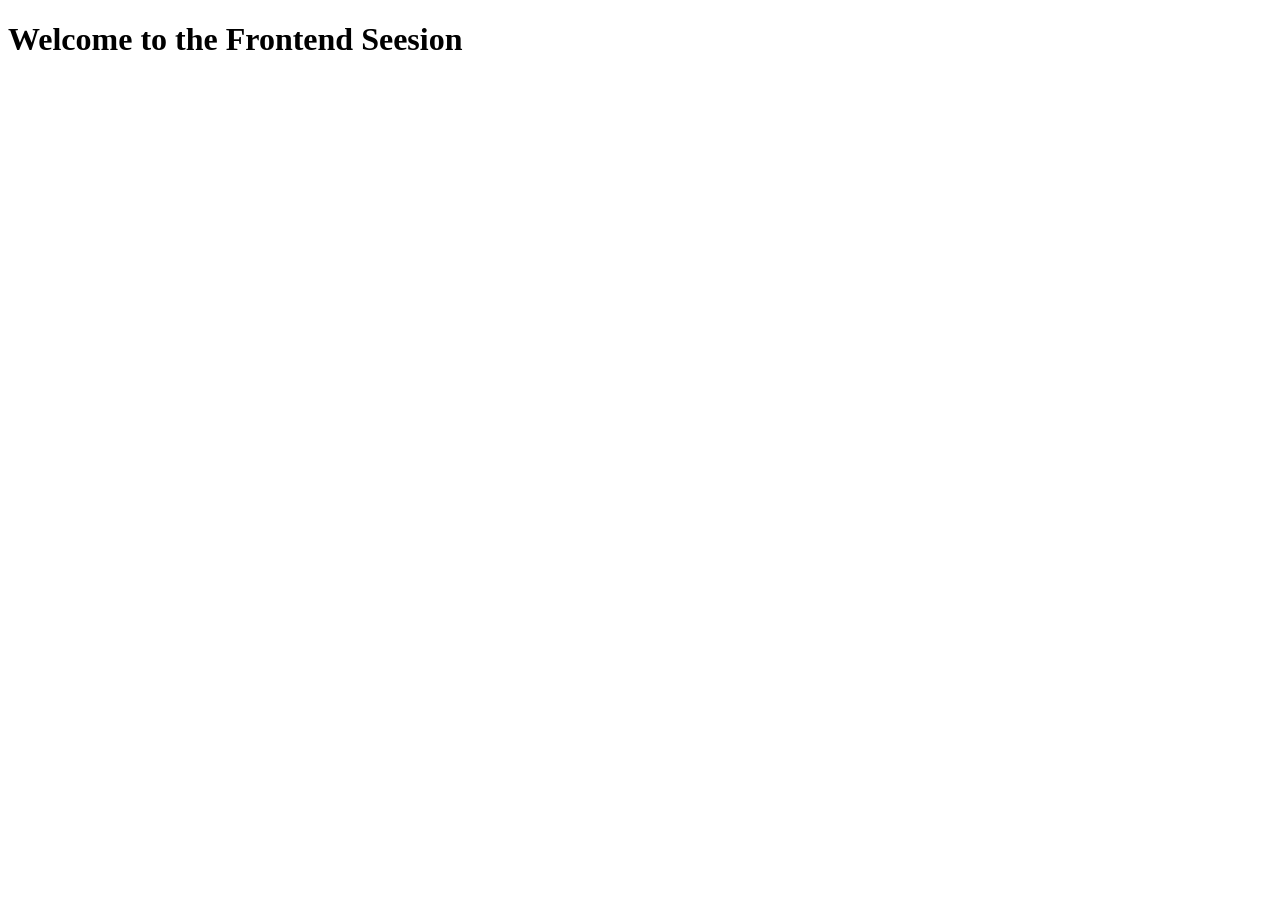
==== index.html @ cb4609ac "Add files via upload" ====
<!DOCTYPE html>
<html lang="en">
<head>
    <meta charset="UTF-8">
    <meta name="viewport" content="width=device-width, initial-scale=1.0">
    <title>Document</title>
</head>
<body>
    <h1> Welcome to the Frontend Seesion</h1>
</body>
</html>
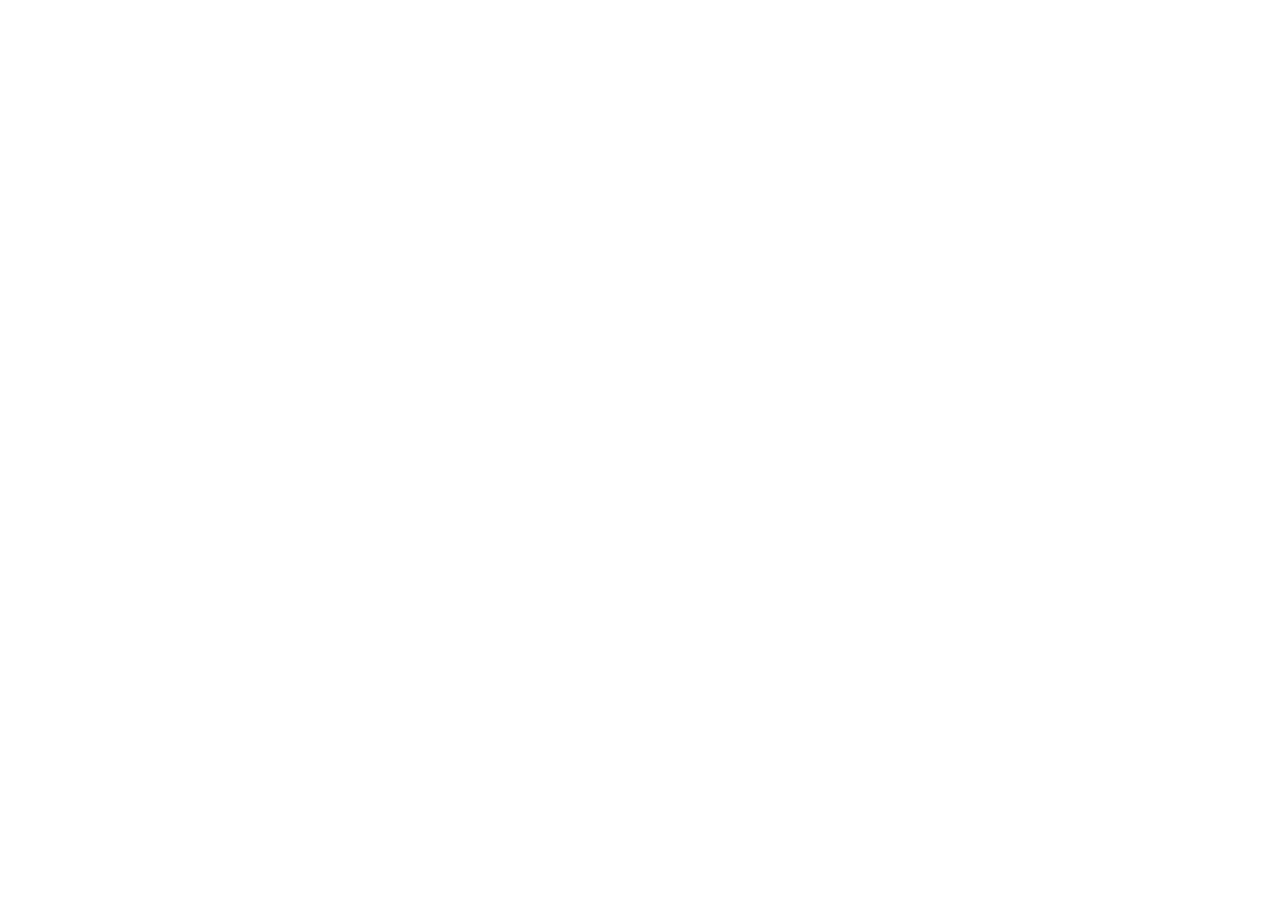
==== commit 925de06f: "Add files via upload" ====
--- a/index.html
+++ b/index.html
@@ -6,6 +6,6 @@
     <title>Document</title>
 </head>
 <body>
-    <h1> Welcome to the Frontend Seesion</h1>
+    <script src="one.js"></script>
 </body>
 </html>
